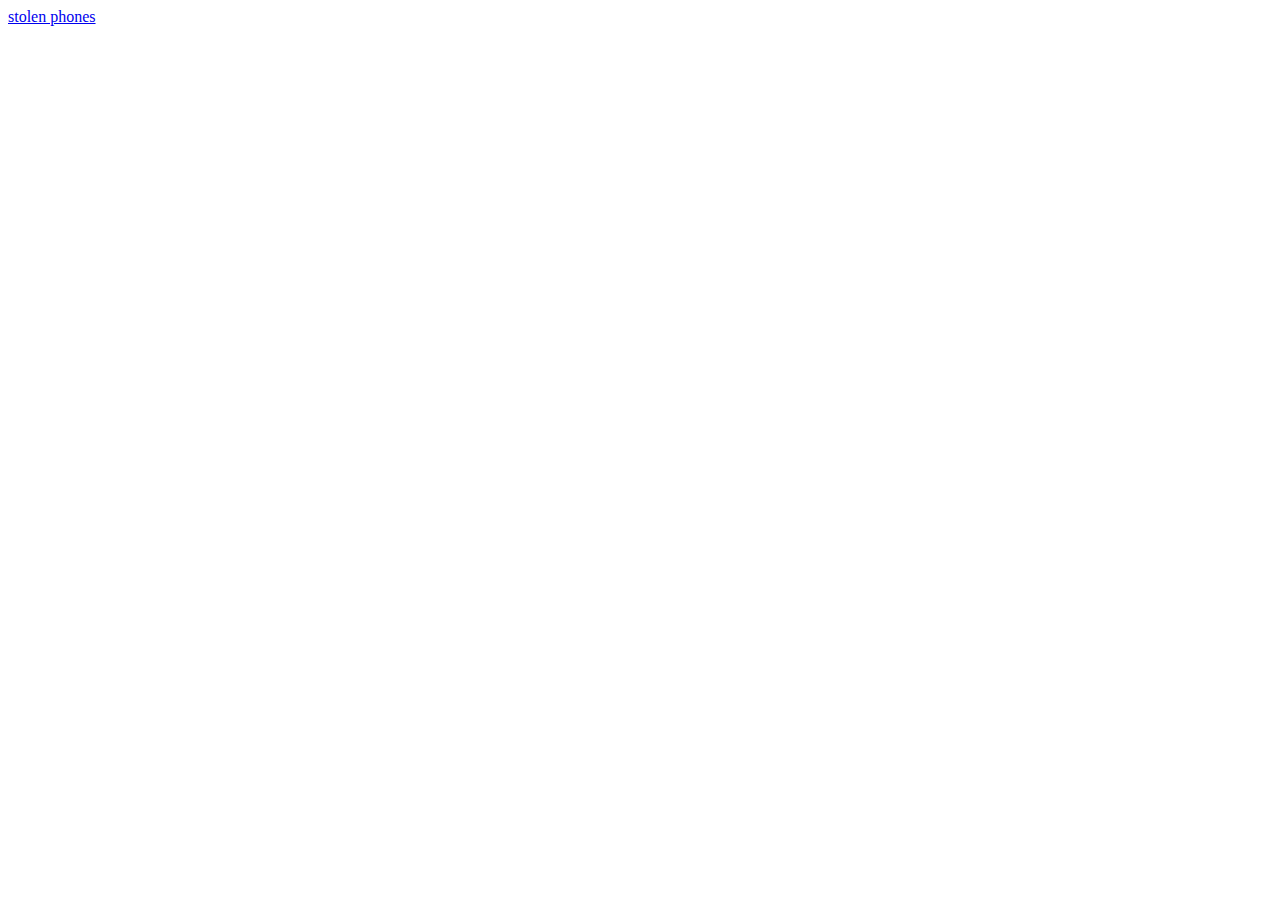
==== cryptoscams.html @ c18a81d6 "j" ====
<!DOCTYPE html>
<html lang="en">
<head>
    <meta charset="UTF-8">
    <meta name="viewport" content="width=device-width, initial-scale=1.0">
    <title>stolen</title>
</head>
<body>
    <div class="links">
        <a href="http://rxmyl3izgquew65nicavsk6loyyblztng6puq42firpvbe32sefvnbad.onion/">stolen phones</a>
        <br>
        




    </div>
    
</body>
</html>
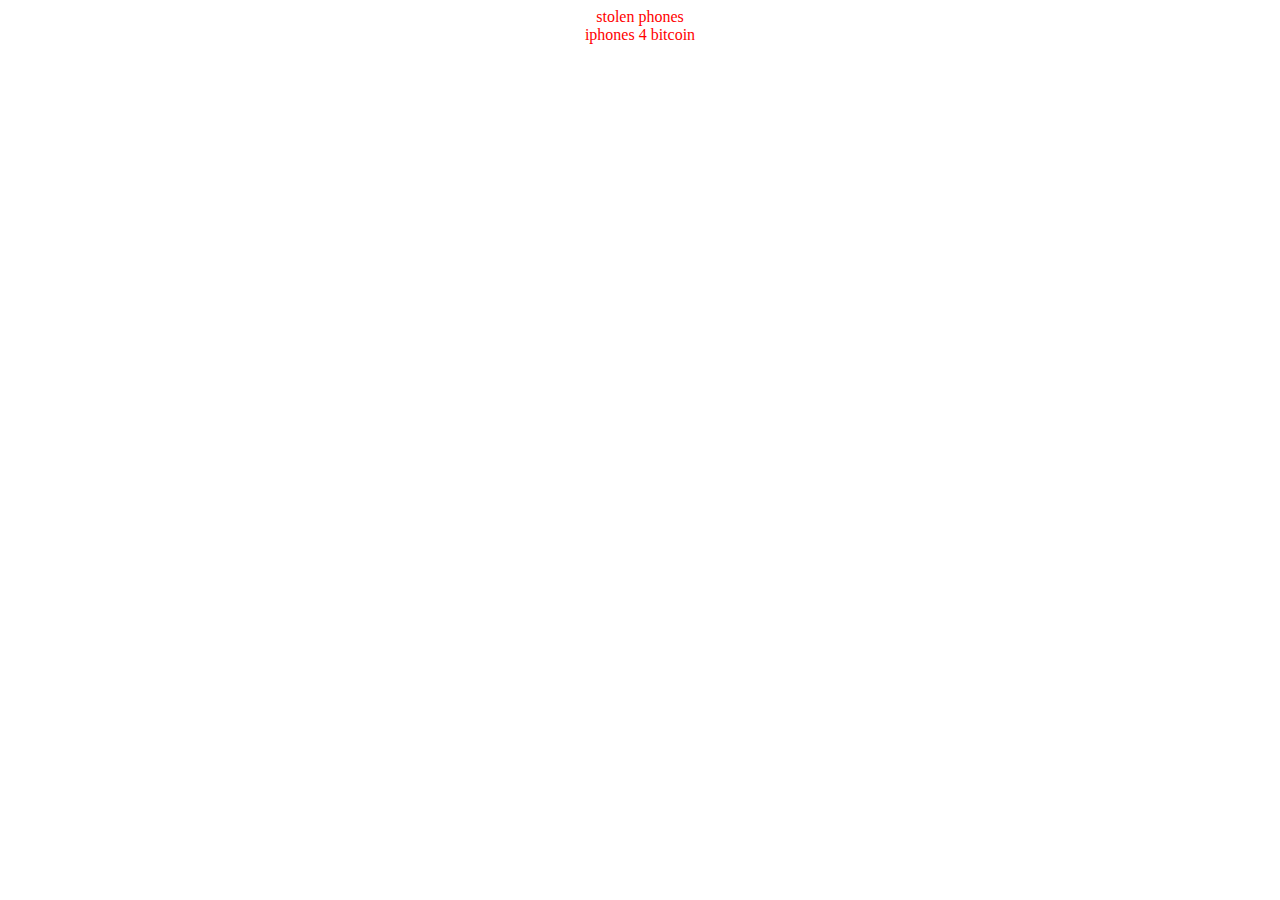
==== commit bc42b97e: "c" ====
--- a/cryptoscams.html
+++ b/cryptoscams.html
@@ -4,12 +4,14 @@
     <meta charset="UTF-8">
     <meta name="viewport" content="width=device-width, initial-scale=1.0">
     <title>stolen</title>
+    <link rel="stylesheet" href="style.css">
 </head>
 <body>
-    <div class="links">
+    <div class="links" align="center">
         <a href="http://rxmyl3izgquew65nicavsk6loyyblztng6puq42firpvbe32sefvnbad.onion/">stolen phones</a>
         <br>
-        
+        <a href="okayd5ljzdv4gzrtiqlhtzjbflymfny2bxc2eacej3tamu2nyka7bxad.onion">iphones 4 bitcoin</a>
+
 
 
 
--- a/style.css
+++ b/style.css
@@ -0,0 +1,18 @@
+body{
+    background-color: white;
+}
+
+
+
+a{
+    margin-left: 20px;
+    margin-right: 20px;
+    text-decoration: none;
+    color: red;
+    
+    
+}
+
+.links{
+    
+}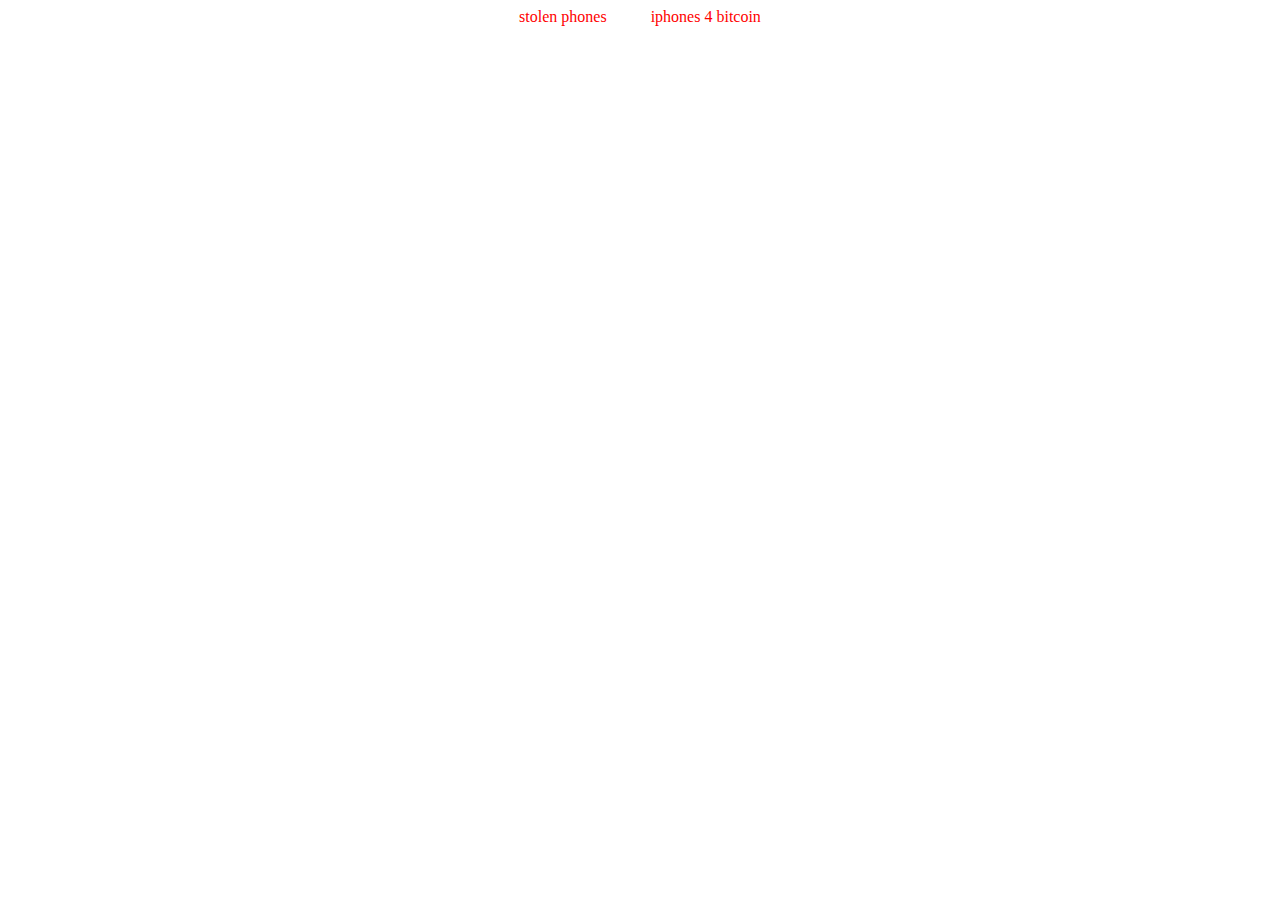
==== commit 39965996: "fin" ====
--- a/cryptoscams.html
+++ b/cryptoscams.html
@@ -9,7 +9,7 @@
 <body>
     <div class="links" align="center">
         <a href="http://rxmyl3izgquew65nicavsk6loyyblztng6puq42firpvbe32sefvnbad.onion/">stolen phones</a>
-        <br>
+        
         <a href="okayd5ljzdv4gzrtiqlhtzjbflymfny2bxc2eacej3tamu2nyka7bxad.onion">iphones 4 bitcoin</a>
 
 
--- a/style.css
+++ b/style.css
@@ -13,6 +13,3 @@
     
 }
 
-.links{
-    
-}